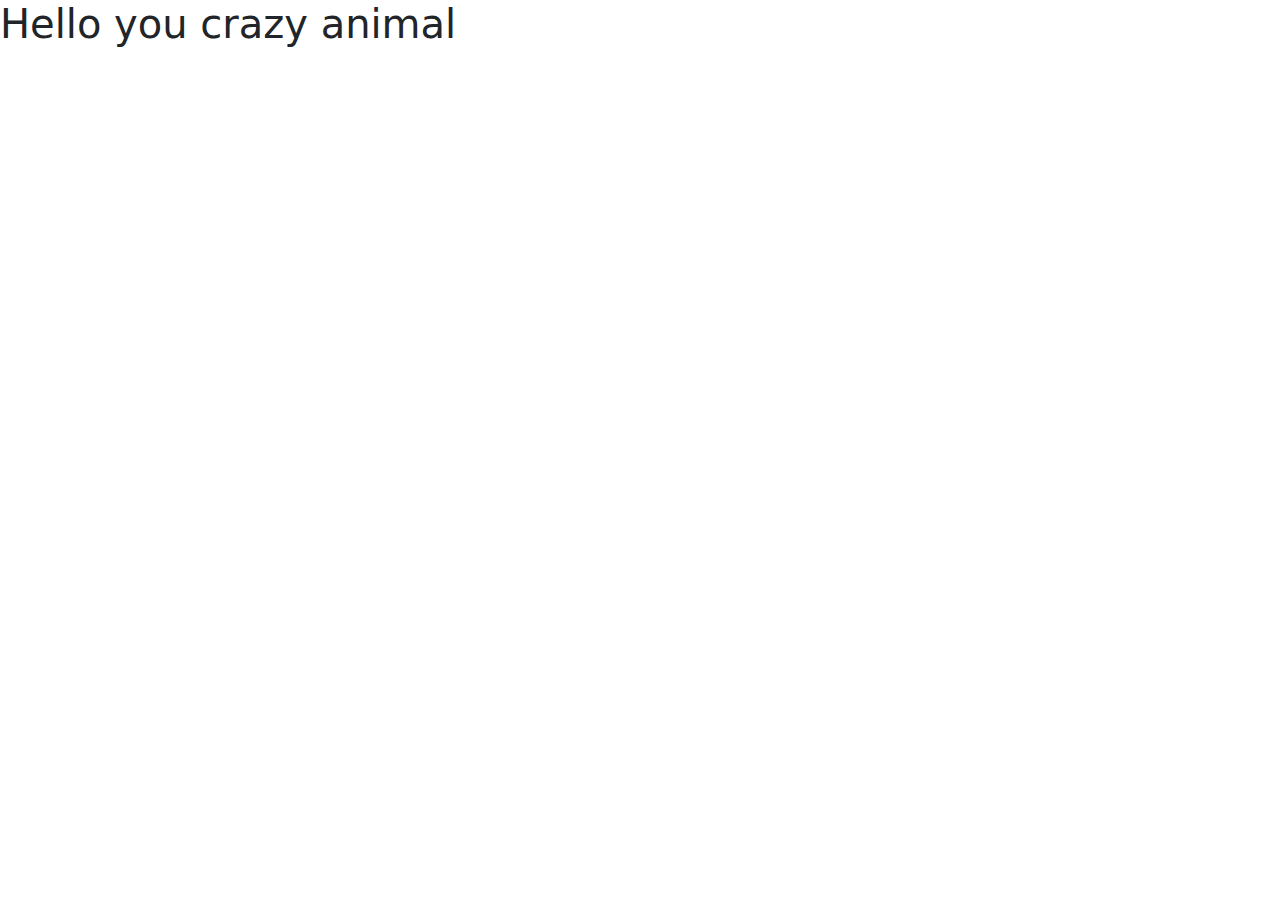
==== index.html @ e507e171 "rearranged files" ====
<!DOCTYPE html>
<html lang="en">
  <head>
    <meta charset="utf-8">
    <meta http-equiv="X-UA-Compatible" content="IE=edge">
    <meta name="viewport" content="width=device-width, initial-scale=1">
    <!-- The above 3 meta tags *must* come first in the head; any other head content must come *after* these tags -->
    <title>Bootstrap 101 Template</title>

    <!-- Bootstrap -->
    <link href="css/bootstrap.min.css" rel="stylesheet">

    <!-- HTML5 shim and Respond.js for IE8 support of HTML5 elements and media queries -->
    <!-- WARNING: Respond.js doesn't work if you view the page via file:// -->
    <!--[if lt IE 9]>
      <script src="https://oss.maxcdn.com/html5shiv/3.7.3/html5shiv.min.js"></script>
      <script src="https://oss.maxcdn.com/respond/1.4.2/respond.min.js"></script>
    <![endif]-->
  </head>
  <body>
    <h1>Hello you crazy animal</h1>

    <!-- jQuery (necessary for Bootstrap's JavaScript plugins) -->
    <script src="https://ajax.googleapis.com/ajax/libs/jquery/1.12.4/jquery.min.js"></script>
    <!-- Include all compiled plugins (below), or include individual files as needed -->
    <script src="js/bootstrap.min.js"></script>
    <!-- <script src="jquery-3.6.0.min.js"></script> --> <!-- my own JQuery document -->
  </body>
</html>
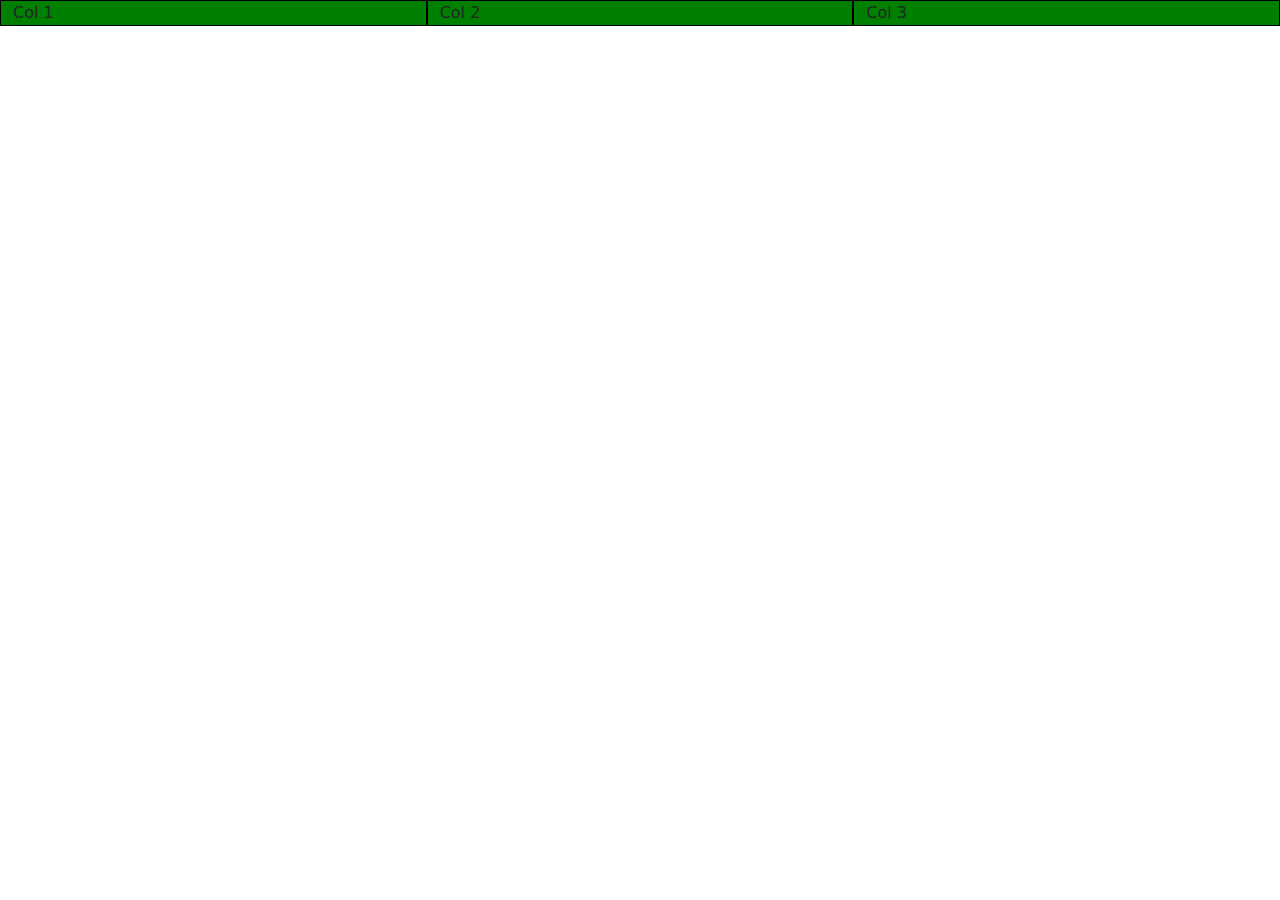
==== commit fae2abf7: "added columns to index and basic css style sheet" ====
--- a/index.html
+++ b/index.html
@@ -9,21 +9,23 @@
 
     <!-- Bootstrap -->
     <link href="css/bootstrap.min.css" rel="stylesheet">
-
-    <!-- HTML5 shim and Respond.js for IE8 support of HTML5 elements and media queries -->
-    <!-- WARNING: Respond.js doesn't work if you view the page via file:// -->
-    <!--[if lt IE 9]>
-      <script src="https://oss.maxcdn.com/html5shiv/3.7.3/html5shiv.min.js"></script>
-      <script src="https://oss.maxcdn.com/respond/1.4.2/respond.min.js"></script>
-    <![endif]-->
+    <link href="css/styles.css" rel="stylesheet">
   </head>
   <body>
-    <h1>Hello you crazy animal</h1>
+
+    <div class="container-fluid">
+      <div class="row">
+        <div class="col-md-4">Col 1</div>
+        <div class="col-md-4">Col 2</div>
+        <div class="col-md-4">Col 3</div>
+      </div>
+    </div>
 
     <!-- jQuery (necessary for Bootstrap's JavaScript plugins) -->
     <script src="https://ajax.googleapis.com/ajax/libs/jquery/1.12.4/jquery.min.js"></script>
     <!-- Include all compiled plugins (below), or include individual files as needed -->
     <script src="js/bootstrap.min.js"></script>
     <!-- <script src="jquery-3.6.0.min.js"></script> --> <!-- my own JQuery document -->
+    <script src="js/script.js"></script>
   </body>
 </html>--- a/css/styles.css
+++ b/css/styles.css
@@ -0,0 +1,7 @@
+.row {
+	margin-bottom: 15px;
+}
+.row > div {
+	border: 1px solid black;
+	background-color: green;
+}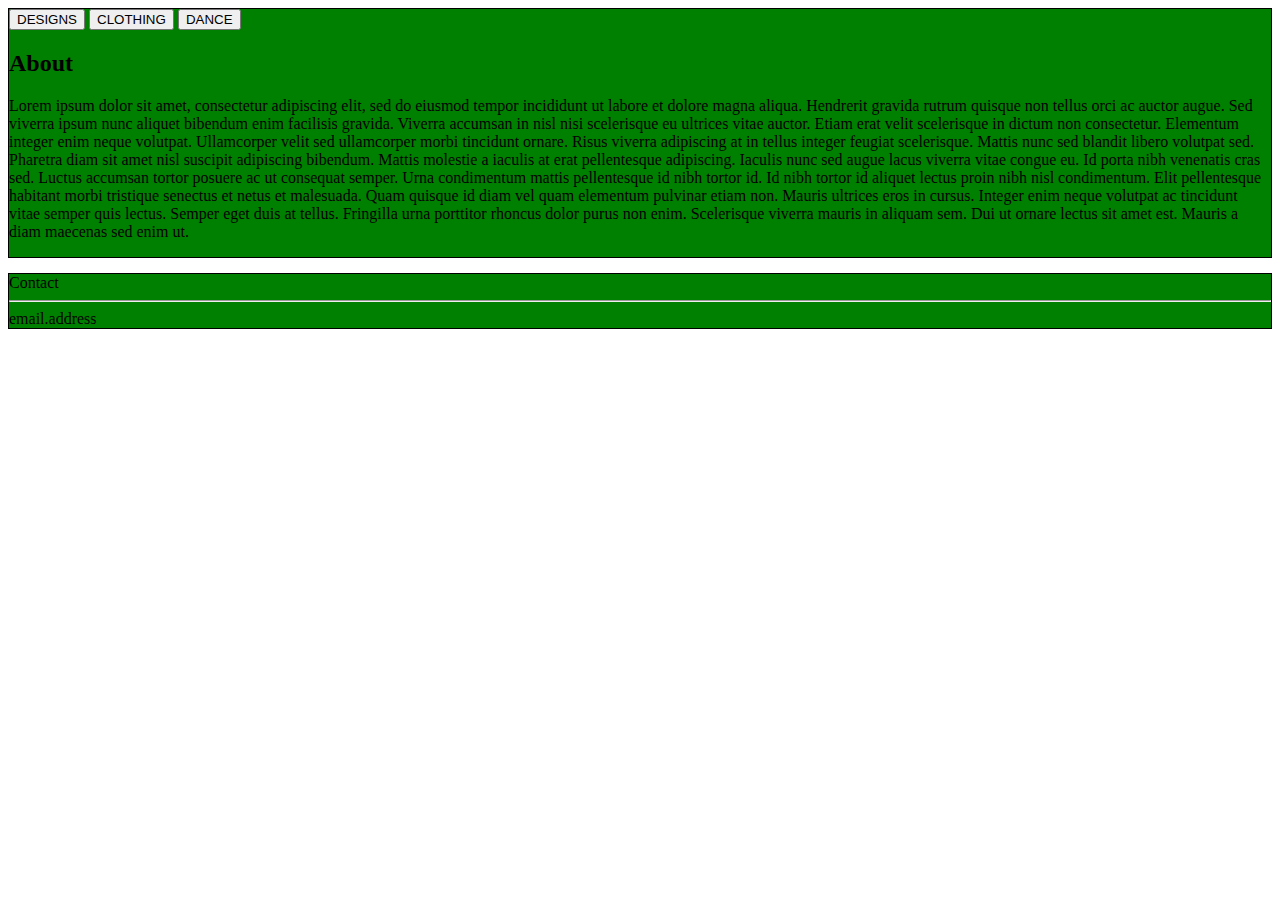
==== commit fa58f5f1: "update to index.html" ====
--- a/index.html
+++ b/index.html
@@ -1,31 +1,61 @@
-<!DOCTYPE html>
+<!doctype html>
 <html lang="en">
   <head>
+    <!-- Required meta tags -->
     <meta charset="utf-8">
-    <meta http-equiv="X-UA-Compatible" content="IE=edge">
     <meta name="viewport" content="width=device-width, initial-scale=1">
-    <!-- The above 3 meta tags *must* come first in the head; any other head content must come *after* these tags -->
-    <title>Bootstrap 101 Template</title>
-
-    <!-- Bootstrap -->
-    <link href="css/bootstrap.min.css" rel="stylesheet">
-    <link href="css/styles.css" rel="stylesheet">
+    
+    <link href="https://cdn.jsdelivr.net/npm/bootstrap@5.1.3/dist/css/bootstrap.min.css" rel="stylesheet" integrity="sha384-1BmE4kWBq78iYhFldvKuhfTAU6auU8tT94WrHftjDbrCEXSU1oBoqyl2QvZ6jIW3" crossorigin="anonymous">
+    <link rel="stylesheet" type="text/css" href="css/styles.css"></link>    
+    <title>Hello, world!</title>
   </head>
   <body>
+   <div id="C"></div>
+   
+   <div id="parent">
+    <div id="A"></div>
+    <div id="B"></div>
+    <div id="D"></div>
+    <div id="E"></div>
+    <div id="F"></div>
+    <div id="G"></div>
+    <div id="H"></div>
+    <div id="I"></div>
+    <div id="J"></div>
+    <div id="K"></div>
+    <div id="L"></div>
+    <div id="M"></div>
+    <div id="N"></div>
+    <div id="O"></div>
+    <div id="P"></div>
+    <div id="Q"></div>
+    <div id="R"></div>
+   </div>
+   <div class="container">
+    <div class="row">
+     <div id="S">
+      <!--<h1>Title</h1>-->
+      <span class="col-4"><button href="#"> DESIGNS</button></span>
+      <span class="col-4"><button href="#"> CLOTHING</button></span>
+      <span class="col-4"><button href="#"> DANCE</button></span>
+      <h2>About</h2>
+      <p>Lorem ipsum dolor sit amet, consectetur adipiscing elit, sed do eiusmod tempor incididunt ut labore et dolore magna aliqua. Hendrerit gravida rutrum quisque non tellus orci ac auctor augue. Sed viverra ipsum nunc aliquet bibendum enim facilisis gravida. Viverra accumsan in nisl nisi scelerisque eu ultrices vitae auctor. Etiam erat velit scelerisque in dictum non consectetur. Elementum integer enim neque volutpat. Ullamcorper velit sed ullamcorper morbi tincidunt ornare. Risus viverra adipiscing at in tellus integer feugiat scelerisque. Mattis nunc sed blandit libero volutpat sed. Pharetra diam sit amet nisl suscipit adipiscing bibendum.
+       Mattis molestie a iaculis at erat pellentesque adipiscing. Iaculis nunc sed augue lacus viverra vitae congue eu. Id porta nibh venenatis cras sed. Luctus accumsan tortor posuere ac ut consequat semper. Urna condimentum mattis pellentesque id nibh tortor id. Id nibh tortor id aliquet lectus proin nibh nisl condimentum. Elit pellentesque habitant morbi tristique senectus et netus et malesuada. Quam quisque id diam vel quam elementum pulvinar etiam non. Mauris ultrices eros in cursus. Integer enim neque volutpat ac tincidunt vitae semper quis lectus. Semper eget duis at tellus. Fringilla urna porttitor rhoncus dolor purus non enim. Scelerisque viverra mauris in aliquam sem. Dui ut ornare lectus sit amet est. Mauris a diam maecenas sed enim ut.
+      </p>
+     </div>
+    </div>
+   </div>
 
-    <div class="container-fluid">
-      <div class="row">
-        <div class="col-md-4">Col 1</div>
-        <div class="col-md-4">Col 2</div>
-        <div class="col-md-4">Col 3</div>
-      </div>
+   <footer class="panel-footer">
+    <div class="container">
+     <div class="row">
+      <div>Contact<hr>email.address</div>
+     </div>
     </div>
+   </footer>
 
-    <!-- jQuery (necessary for Bootstrap's JavaScript plugins) -->
-    <script src="https://ajax.googleapis.com/ajax/libs/jquery/1.12.4/jquery.min.js"></script>
-    <!-- Include all compiled plugins (below), or include individual files as needed -->
-    <script src="js/bootstrap.min.js"></script>
-    <!-- <script src="jquery-3.6.0.min.js"></script> --> <!-- my own JQuery document -->
-    <script src="js/script.js"></script>
+    <!-- Option 1: Bootstrap Bundle with Popper -->
+    <script src="https://cdn.jsdelivr.net/npm/bootstrap@5.1.3/dist/js/bootstrap.bundle.min.js" integrity="sha384-ka7Sk0Gln4gmtz2MlQnikT1wXgYsOg+OMhuP+IlRH9sENBO0LRn5q+8nbTov4+1p" crossorigin="anonymous"></script>
+
   </body>
-</html>+</html>
